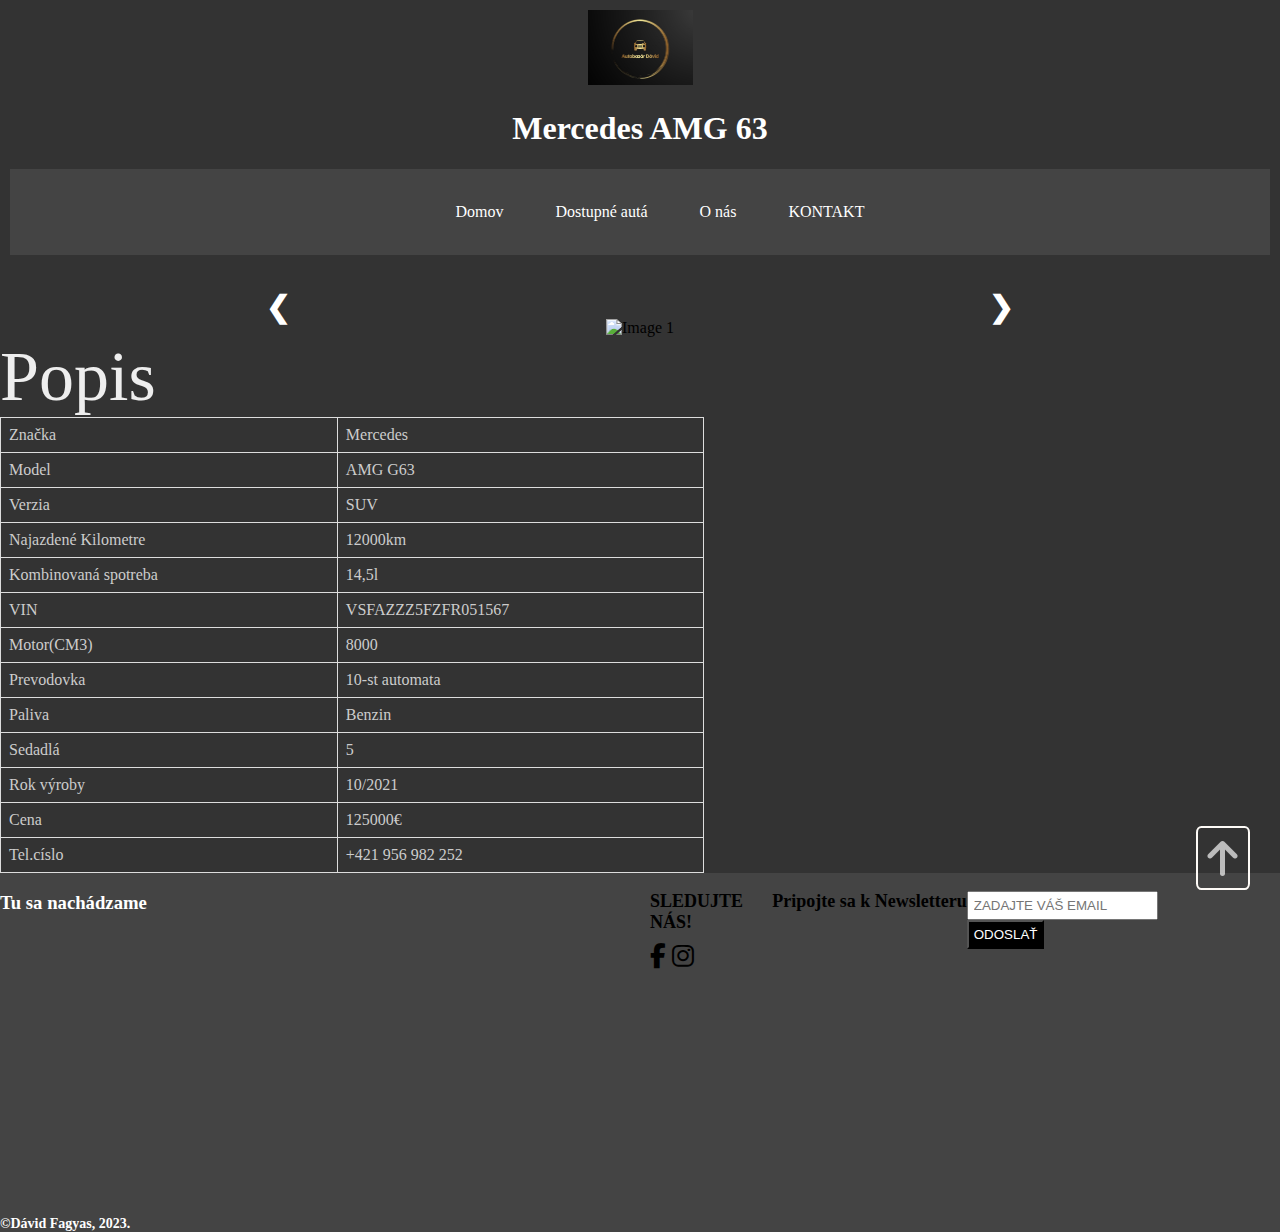
==== car5.html @ 50426a19 "Add files via upload" ====
<!DOCTYPE html>
<html lang="en">
<head>
    <meta charset="UTF-8">
    <meta name="viewport" content="width=device-width, initial-scale=1.0">
    <title>Mercedes AMG 63</title>
    <link rel="stylesheet" href="Style1.css">
    
</head>
<header>
    <a href="index.html">
        <img src="logo .jpg"  height="75px" width="105px" >
      </a>

        <h1>Mercedes AMG 63</h1>
<nav style="top: auto;">
    <ul class="navbar-nav">
        <a class="nav-link" href="index.html">Domov</a></li>
        <a class="nav-link" href="dostupne-auta.html">Dostupné autá</a></li>
        <a class="nav-link" href="onas.html">O nás</a></li>
        <a class="nav-link" href="kontakt.html">KONTAKT</a></li>
    </ul>
</nav>
</header>
<body>
<br>
<br>
<br>
<div id="slideshow-container">
    <div class="slide">
        <img src="Auta/car5/car5.jpg" alt="Image 1">
    </div>
    <div class="slide">
        <img src="Auta/car5/car5_1.jpg" alt="Image 2">
    </div>


    <a class="arrow prev" onclick="changeSlide(-1)">&#10094;</a>
    <a class="arrow next" onclick="changeSlide(1)">&#10095;</a>
</div>
    
    
    <g>Popis</g><br>
 

    <table>
        <tr>
            <td>Značka</td>
            <td>Mercedes</td>
        </tr>
        <tr>
            <td>Model</td>
            <td>AMG G63</td>
        </tr>
        <tr>
            <td>Verzia</td>
            <td>SUV</td>
        </tr>
        <tr>
            <td>Najazdené Kilometre</td>
            <td>12000km</td>
        </tr>
        <tr>
            <td>Kombinovaná spotreba </td>
            <td>14,5l</td>
        </tr>
        <tr>
            <td>VIN</td>
            <td> VSFAZZZ5FZFR051567</td>
        </tr>
        <tr>
            <td>Motor(CM3)</td>
            <td>8000</td>
        </tr>
        <tr>
            <td>Prevodovka</td>
            <td>10-st automata</td>
        </tr>
        <tr>
            <td>Paliva</td>
            <td>Benzin</td>
        </tr>
        <tr>
            <td>Sedadlá</td>
            <td>5</td>
        </tr>
        <tr>
            <td>Rok výroby </td>
            <td>10/2021</td>
        </tr>
        <tr>
            <td>Cena</td>
            <td>125000€</td>
        </tr>
        <tr>
            <td>Tel.císlo</td>
            <td>+421 956 982 252</td>
        </tr>

    </table>



</head>
<body>
    <script>
        let currentSlide = 1;
        showSlide(currentSlide);
    
        function changeSlide(n) {
            showSlide(currentSlide += n);
        }
    
        function showSlide(n) {
            let slides = document.getElementsByClassName("slide");
    
            if (n > slides.length) {
                currentSlide = 1;
            }
    
            if (n < 1) {
                currentSlide = slides.length;
            }
    
            for (let i = 0; i < slides.length; i++) {
                slides[i].style.display = "none";
            }
    
            slides[currentSlide - 1].style.display = "block";
        }  
       
        showSlides();
        document.getElementById('goToTop').addEventListener('click', scrollToTop);
    function scrollToTop() {
        window.scroll({
            top: 0,
            left: 0,
            behavior: 'smooth'
        });
    }
    </script>
    
    <footer>
             
    <div class="col-25">
        <h3>Tu sa nachádzame</h3>
        <iframe src="https://www.google.com/maps/embed?pb=!1m14!1m8!1m3!1d10614.839764656655!2d18.0910518!3d48.3084298!3m2!1i1024!2i768!4f13.1!3m3!1m2!1s0x0%3A0xba2bad032d96b960!2sFakulta%20pr%C3%ADrodn%C3%BDch%20vied%20a%20informatiky!5e0!3m2!1ssk!2ssk!4v1669307792855!5m2!1ssk!2ssk" width="650" height="280" style="border:0;" allowfullscreen="" loading="lazy" referrerpolicy="no-referrer-when-downgrade"></iframe> 
      </div>
            <div class="footermenu2">
                <h3 class="footernadpis">SLEDUJTE NÁS!</h3>
                <div class="footerikony">
                    <o href="https://www.facebook.com/david.fagyas.3"><i class="fab fa-facebook-f"></i></o>
                    <o href="https://www.instagram.com/_15david_/"><i class="fab fa-instagram"></i></o>  
                    
                </div> 
            </div>
            <h3 class="footernadpis">Pripojte sa k Newsletteru</h3>  <br>
            <br>
            <br>



            <br>
                    <div class="footermail"> <br>
                        <input type="email" placeholder="ZADAJTE VÁŠ EMAIL"  class="footerinput"> <br>
                        <button class="footerbtn">ODOSLAŤ</button>
                    </div>
                </div>
                <div class="footermenu2">
        </div>
    </footer>
    <footer>
        <div class="footermenu2">
        <span class="autor">&copy;Dávid Fagyas, 2023.</span>
    </div>

    </footer>
    <link rel="stylesheet" href="https://cdnjs.cloudflare.com/ajax/libs/font-awesome/6.4.2/css/all.min.css">
    <div id="goToTop" class="hore" onclick="scrollToTop()">
        <i class="fas fa-arrow-up"></i>
    </div>
</body>
</html>
---- Style1.css ----
body {
        height: auto;
        overflow: auto;
    }  
        body{
        background-color: #333;
        }
    
        h1{
            
            background-color: #333;
            color: #ffffff;
         
            text-align: center;
        }
        h2{background-color: #333;}
        h3{
             
            color: #fff;
        }
        h4{
        
            color: #000;
            padding: 10px;
            text-align: center;
    
        }
       
        h6{


      
            color: #000;
            font-size: 20px;
            

            
        }
        h7{
            color:#e1820c
        }

        a{
         color: rgb(251, 7, 7);


        }
        o{

         font-size: 25px;
         

        }
        
        b{  
            
            color: #fbfbfb;
        }
        q{
          color: #ccc;
        
      
        }
        p{
            color: #000000;
        }
        g{  
            font-size: 70px;
            color: #eee;
        }
        s{
            font-size: 25px;
            color: #000;
        }
        span{
            color:white;
        }
        b{

             font-size: 25px;
        }
        
        header {
            background-color: #333;
            color: #fff;
            padding: 10px;
            text-align: center;
        }

        nav {
            background-color: #444;
            color: #fff;
            padding: 10px;
            text-align: center;
        }

        nav a {
            color: #fff;
            text-decoration: none;
            padding: 8px 16px;
            margin: 0 8px;
            display: inline-block;
        }

        section {
            max-width: 800px;
            margin: 20px auto;
            padding: 20px;
            background-color: #fff;
            box-shadow: 0 0 10px rgba(0, 0, 0, 0.1);
        }
    
        

        .car {
            border-bottom: 1px solid #000;
            padding: 10px;
            display: flex;
            align-items: center;
            background-color:  #fff
        }

        .car img {
            max-width: 100px;
            margin-right: 100px;
        }

      
        .stplce {
          width: 30%;
          height: 150px;
          margin: 10px;
          float: left;
        }
        form {
            max-width: 600px;
            margin: 20px auto;
            padding: 20px;
            background-color: #333;
            box-shadow: 0 0 10px rgba(0, 0, 0, 0.1);
        }

        form label {
            display: block;
            margin-bottom: 8px;
            color: #0b0a0a;
        }

        form input,
        form textarea {
            width: 100%;
            padding: 8px;
            margin-bottom: 16px;
        }

        form button {
            background-color: #333;
            color: #fff;
            padding: 10px;
            border: none;
            cursor: pointer;
        }
       
        body {
            position: relative;
        }

        #image-container {
            position: relative;
        
            
        }

        #image-slider {
            display: flex;
            transition: transform 0.5s ease;
        }

        .slide {
            min-width: 100%;
        }

        #prevBtn,
       
        .prev, .next {
            cursor: pointer;
            position: absolute;
            top: 50%;
            width: auto;
            margin-top: -22px;
            padding: 16px;
            color: white;
            font-weight: bold;
            font-size: 20px;
            transition: 0.6s ease;
            border-radius: 0 3px 3px 0;
            user-select: none;
        }

        .next {
            right: 0;
            border-radius: 3px 0 0 3px;
        }

        .prev:hover, .next:hover {
            background-color: rgba(0, 0, 0, 0.8);
        }


        .accordion {
            background-color: #eee;
            color: #b30d0d;
            cursor: pointer;
            padding: 18px;
            width: 100%;
            border: none;
            text-align: left;
            outline: none;
            font-size: 15px;
            transition: 0.4s;
          }
          
          .active, .accordion:hover {
            background-color: #ccc; 
          }
          
          .panel {
            padding: 0 18px;
            display: none;
            background-color: rgb(174, 47, 47);
          
          }
          .slideshow-container {
            max-width: 600px;
            position: relative;
            margin: auto;
        }

        .mySlides {
            display: none;
            width: 500px;
            
        }

       
        .prev, .next {
            cursor: pointer;
            position: absolute;
            top: 50%;
            width: auto;
            margin-top: -22px;
            padding: 16px;
            color: white;
            font-weight: bold;
            font-size: 20px;
            transition: 0.6s ease;
            border-radius: 0 3px 3px 0;
            user-select: none;
        }

        .next {
            right: 0;
            border-radius: 3px 0 0 3px;
        }

        .prev:hover, .next:hover {
            background-color: rgba(0, 0, 0, 0.8);
        }


        .slideshow-container {
            max-width: 600px;
            position: relative;
            margin: auto;
        }
    
        .mySlides {
            display: none;
        }       
             .slideshow-container {
                max-width: 600px;
                position: relative;
                margin: auto;
            }
    
       
            .mySlides {
                display: none;
            }
    
         
            .prev, .next {
                cursor: pointer;
                position: absolute;
                top: 50%;
                width: auto;
                margin-top: -22px;
                padding: 16px;
                color: white;
                font-weight: bold;
                font-size: 20px;
                transition: 0.6s ease;
                border-radius: 0 3px 3px 0;
            }
    
          
            .prev:hover, .next:hover {
                background-color: rgba(0, 0, 0, 0.8);
            }
            footer{
                display: flex;
                background-color: #444;
              }
              .footerlava{
                flex: 2;
                display: flex;
                justify-content: left;
                padding: 50px;
                position: left;
              }
              .footernadpis{
                font-size: 15px;
                color: #ccc;
              }
              .footernadpiS{
                
                right: 0;
                font-size: 50px;
              }
              .footermenu {
                flex: 1;
                display: flex;
                flex-direction: column;
                justify-content: space-between;
              }
              .footermenu2 {
                flex: 1;
                display: flex;
                flex-direction: column;
                justify-content: left;
              }
              .footernadpis {
                font-size: 18px;
                color: black;
                margin-bottom: 10px;
              }
              
              .footerlist {
                padding: 0;
                list-style: none;
              }
              .footerlista1 a{
                text-decoration: none;
              }
              .footerlista1 a{
                font-size: 14px;
                color: gray;
                cursor: pointer;
                transition: color 0.3s;
                text-transform: uppercase;
              }
              .footermenu2{
                   justify-content: left;
                 


              }
              .footerlista1{
                margin-bottom: 8px;
              }
              .footerlista1:hover a{
                color: rgba(173, 99, 99, 0.7);
              }
              .footerprava{
                flex: 1;
                padding: 50px;
                display: flex;
                flex-direction: column;
                justify-content: right;
              }
              .footerinput{
                padding: 5px;
              }
              .footerbtn{
                padding: 5px;
                background-color: black;
                color: white;
              }
              .footerbtn:hover{
                background-color: white;
                color: black;
              }
              .footerikony{
               font-size: 25px;
              }
              .footerikony .fab{
                color: black;
              }
              .footerikony .fab:hover{
                color: gray;
              }
              .autor{
                font-weight: 900;
                font-size: 14px;
              }
              .hore {
                position: fixed;
                bottom: 10px;
                right: 30px;
                cursor: pointer;
            }
            .hore i {
                font-size: 40px;
                color: rgba(246, 246, 246, 0.7);
                background-color: transparent;
                padding: 10px;
                border-radius: 10%;
                border: 2px solid rgb(254, 251, 247); 
            }
            body {
                margin: 0;
               
            }
    
            #slideshow-container {
                position: relative;
                width: 80%; 
                max-width: 800px;
                height: auto; 
                margin: auto; 
            }
    
            .slide {
                display: none;
                width: 100%;
                text-align: center;
                background-size: cover;
            }
    
            .slide img {
                width: 100%; 
                height: auto;
            }
    
            .arrow {
                position: absolute;
                top: 50%;
                transform: translateY(-50%);
                font-size: 30px;
                cursor: pointer;
                color: white;
            }
    
            .prev {
                left: 10px;
            }
    
            .next {
                right: 10px;

            }
            
    
            table {
                width: 55%; 
                border-collapse: collapse;
                float: top ; 
                position: top;
            }
            th, td {
                border: 1px solid #ddd;
                padding: 8px;
                text-align: top;
               color: #ccc;
            }
    
            th {
                background-color: #f2f2f2;
            }
            .container{
                width: 1600px;
                margin: auto;
              }
              .subcontainer{
                width: 85%;
                margin: auto; 
              }
              #cookies{
                width: 100%;
                position: fixed;
                bottom: 0;
                color: #fff;
                background-color: rgba(0, 0, 0, 0.7);
                z-index: 1;
                display: none;
              
              }
              .cookies{
                min-height: 70%;
                display: flex;
                justify-content: space-between;
                align-items: center;
                flex-wrap: wrap;
                gap: 10px;
              }
              .cookies a{
                color:rgb(62, 105, 183);
                font-weight: 500;
                text-decoration: none;
              
              }
              #cookies-btn{
                border-radius: 5px;
                padding: 8px 12px 8px 12px;
                font-size: 1rem;
                font-family: inherit;
                cursor: pointer;
                border: 3px solid rgb(62, 105, 183);
                background-color: black;
                color: #fff;
              }
              @media(max-width:1600px){
                .container{
                  width: 100%;
              
                }
              }
              @media(max-width:1024px){
                .cookies{
                  padding: 10px 0;
                }
              }
              .stestredservise{

                direction:rtl;
              }
              .accordion {
                display: flex;
                flex-direction: column;
                max-width: 300px;
              }
          
              .accordion-item {
                border: 1px solid #ccc;
                margin-bottom: 1px;
              }
          
              .accordion-header {
                padding: 10px;
                cursor: pointer;
                background-color: #f1f1f1;
              }
          
              .accordion-content {
                display: none;
                padding: 10px;
              }
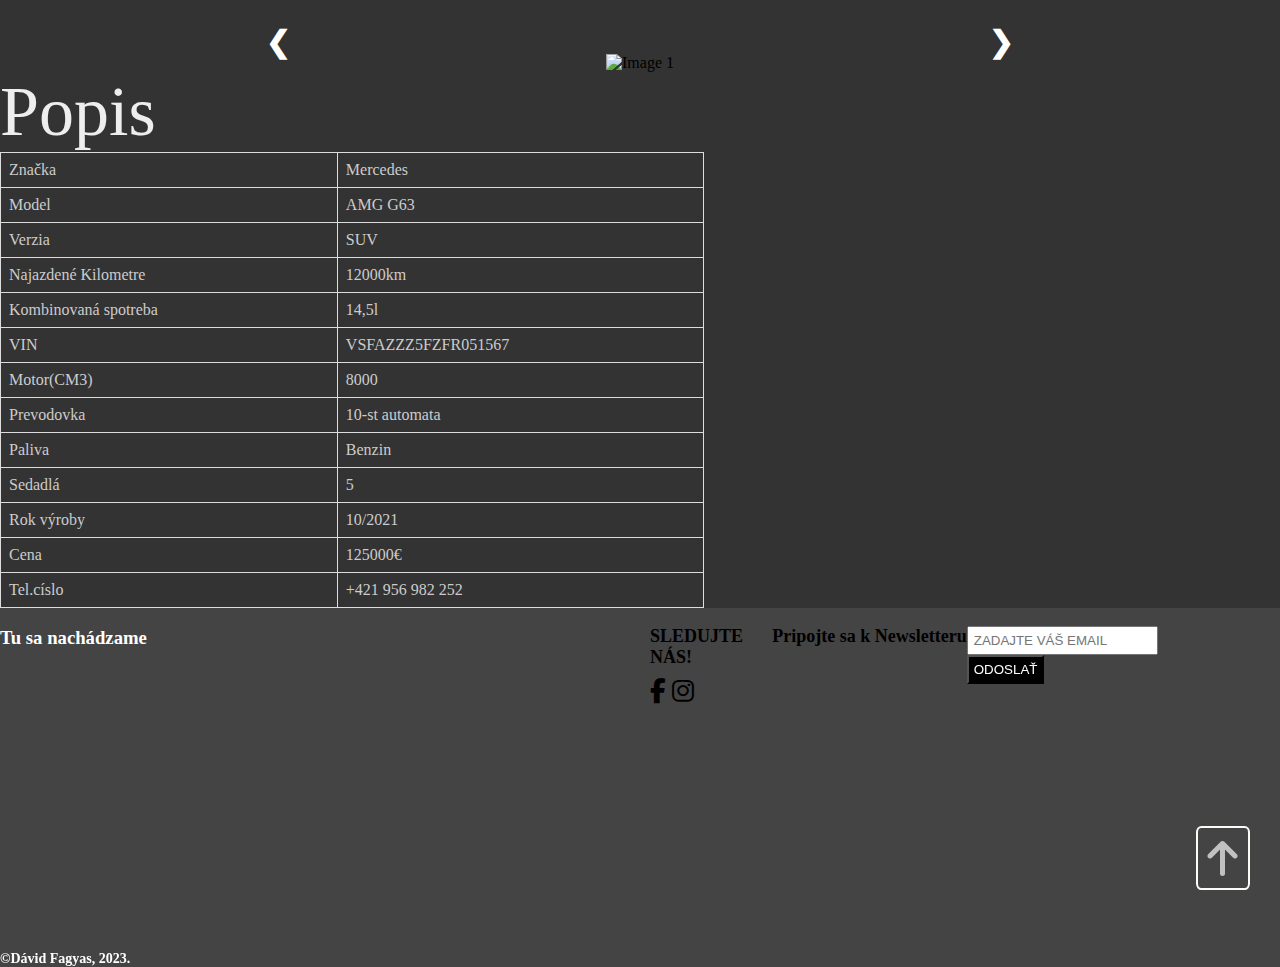
==== commit c8bf5512: "Add files via upload" ====
--- a/car5.html
+++ b/car5.html
@@ -7,21 +7,9 @@
     <link rel="stylesheet" href="Style1.css">
     
 </head>
-<header>
-    <a href="index.html">
-        <img src="logo .jpg"  height="75px" width="105px" >
-      </a>
-
-        <h1>Mercedes AMG 63</h1>
-<nav style="top: auto;">
-    <ul class="navbar-nav">
-        <a class="nav-link" href="index.html">Domov</a></li>
-        <a class="nav-link" href="dostupne-auta.html">Dostupné autá</a></li>
-        <a class="nav-link" href="onas.html">O nás</a></li>
-        <a class="nav-link" href="kontakt.html">KONTAKT</a></li>
-    </ul>
-</nav>
-</header>
+<?php
+    include_once('header.php');
+?> 
 <body>
 <br>
 <br>
